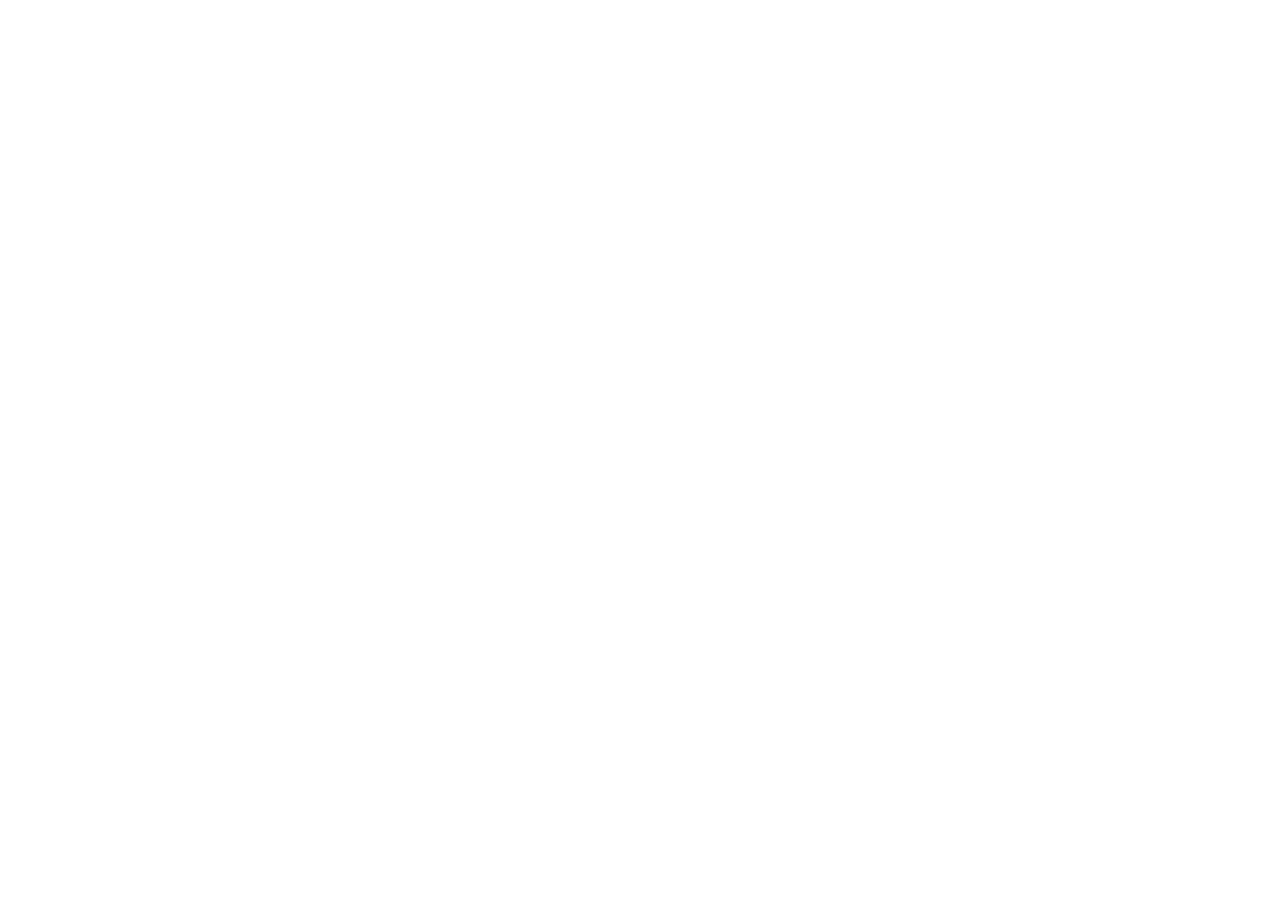
==== test.html @ de6b14fc "Merge pull request #8 from nascott94/crypto-api" ====
<!DOCTYPE html>
<html lang="en">

<head>
  <meta charset="UTF-8">
  <meta http-equiv="X-UA-Compatible" content="IE=edge">
  <meta name="viewport" content="width=device-width, initial-scale=1.0">
  <title>Document</title>
</head>

<body>
  <script src="./crypto.js"></script>
</body>

</html>
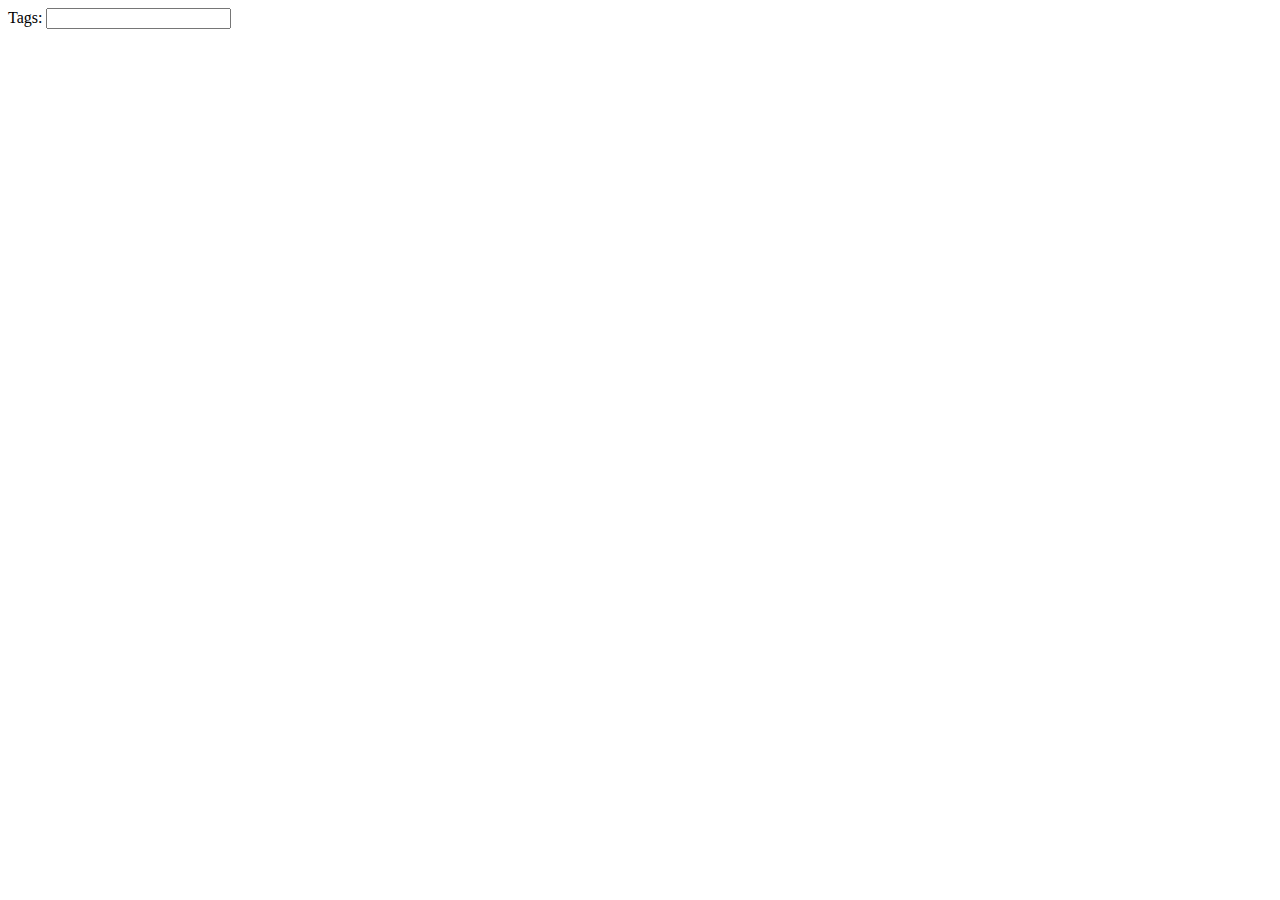
==== commit e013dd14: "added autofill and search feild to html for crypto api" ====
--- a/test.html
+++ b/test.html
@@ -1,15 +1,25 @@
-<!DOCTYPE html>
+<!doctype html>
 <html lang="en">
 
 <head>
-  <meta charset="UTF-8">
-  <meta http-equiv="X-UA-Compatible" content="IE=edge">
-  <meta name="viewport" content="width=device-width, initial-scale=1.0">
-  <title>Document</title>
+  <meta charset="utf-8">
+  <meta name="viewport" content="width=device-width, initial-scale=1">
+  <title>jQuery UI Autocomplete - Default functionality</title>
+  <link rel="stylesheet" href="//code.jquery.com/ui/1.12.1/themes/base/jquery-ui.css">
+  <link rel="stylesheet" href="/resources/demos/style.css">
+  <script src="https://code.jquery.com/jquery-1.12.4.js"></script>
+  <script src="https://code.jquery.com/ui/1.12.1/jquery-ui.js"></script>
+  <script src="./crypto.js"></script>
 </head>
 
 <body>
-  <script src="./crypto.js"></script>
+
+  <div class="ui-widget">
+    <label for="tags">Tags: </label>
+    <input id="tags">
+  </div>
+
+
 </body>
 
 </html>